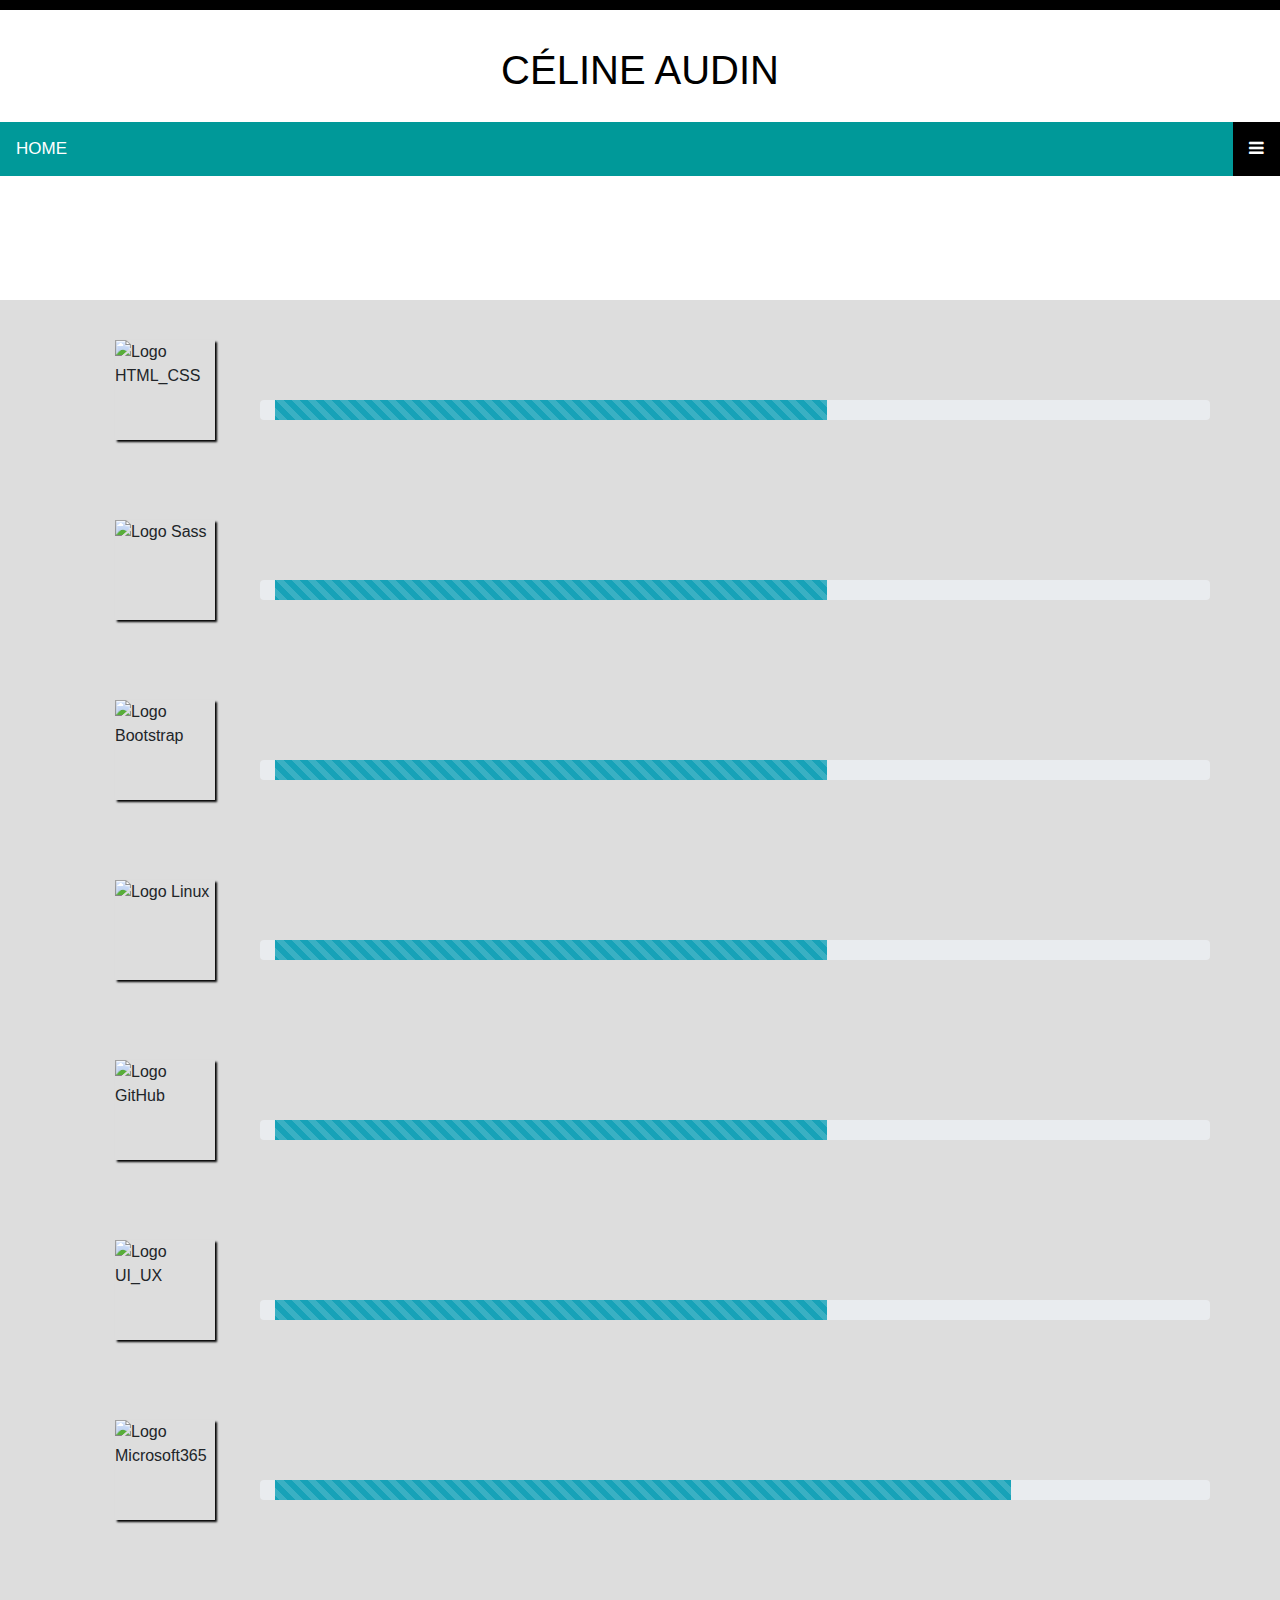
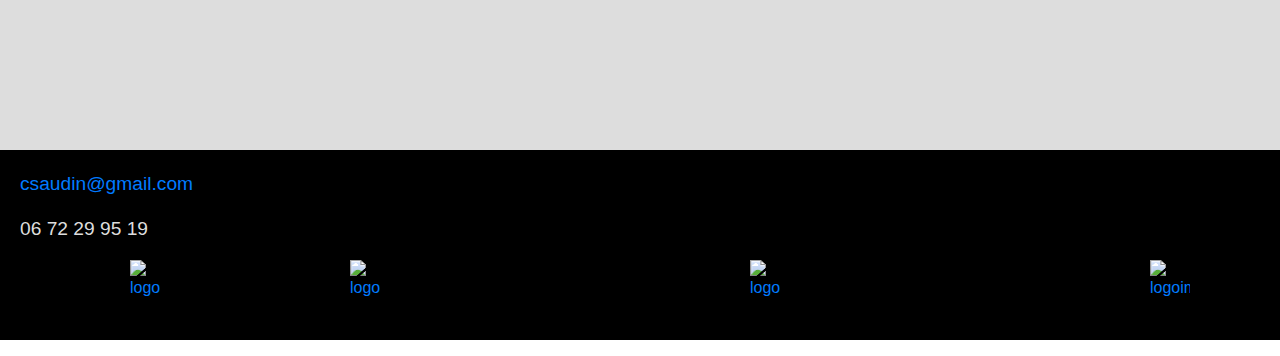
==== competences.html @ 9eb64735 "Update competences.html" ====
<!DOCTYPE html>
<html lang="fr" dir="ltr">
  <head>
    <meta charset="utf-8">
    <link rel="stylesheet" href="style.css">
    <link rel="stylesheet" href="https://stackpath.bootstrapcdn.com/bootstrap/4.3.1/css/bootstrap.min.css" integrity="sha384-ggOyR0iXCbMQv3Xipma34MD+dH/1fQ784/j6cY/iJTQUOhcWr7x9JvoRxT2MZw1T" crossorigin="anonymous">
    <meta name="viewport" content="width=device-width, initial-scale=1.0">
    <link rel="stylesheet" href="https://cdnjs.cloudflare.com/ajax/libs/font-awesome/4.7.0/css/font-awesome.min.css">
    <script src="https://code.jquery.com/jquery-3.3.1.slim.min.js" integrity="sha384-q8i/X+965DzO0rT7abK41JStQIAqVgRVzpbzo5smXKp4YfRvH+8abtTE1Pi6jizo" crossorigin="anonymous"></script>
    <script src="https://cdnjs.cloudflare.com/ajax/libs/popper.js/1.14.7/umd/popper.min.js" integrity="sha384-UO2eT0CpHqdSJQ6hJty5KVphtPhzWj9WO1clHTMGa3JDZwrnQq4sF86dIHNDz0W1" crossorigin="anonymous"></script>
    <script src="https://stackpath.bootstrapcdn.com/bootstrap/4.3.1/js/bootstrap.min.js" integrity="sha384-JjSmVgyd0p3pXB1rRibZUAYoIIy6OrQ6VrjIEaFf/nJGzIxFDsf4x0xIM+B07jRM" crossorigin="anonymous"></script>
      <title>Curriculum Vitae de Céline Audin</title>
  </head>
    <body>
      <header>
        <hr class="solid">
          <h1>CÉLINE AUDIN</h1>
          <!-- Top Navigation Menu -->
                      <div class="topnav">
                        <a href="file:///home/celine/EXERCICES/HTML_CSS/Projet_CV2/projetCV2/index.html" class="active">HOME</a>
                        <!-- Navigation links (hidden by default) -->
                        <div id="myLinks">
                        <a href="file:///home/celine/EXERCICES/HTML_CSS/Projet_CV2/projetCV2/education.html">MON ÉDUCATION</a>
                        <a href="file:///home/celine/EXERCICES/HTML_CSS/Projet_CV2/projetCV2/experiences.html">MON EXPÉRIENCE</a>
                        <a href="file:///home/celine/EXERCICES/HTML_CSS/Projet_CV2/projetCV2/competences.html">MES COMPÉTENCES</a>
                      </div>
          <!-- "Hamburger menu" / "Bar icon" to toggle the navigation links -->
                        <a href="javascript:void(0);" class="icon" onclick="myFunction()">
                          <i class="fa fa-bars"></i>
                        </a>
            </div>
      </header>
          <div class="main">
            <div class="row">
            <div class="col-12 offset"></div>
            </div>

            <div class="container">
              <div class="row">
              <img src="/home/celine/EXERCICES/HTML_CSS/Projet_CV2/projetCV2/logos/kisspng-web-development-html-css3-the-ohana-code-logo-2cpaper-projection-shaded_1660937-html-dropdown-js-5aebd5634bb501.0344507315254050273101.png" alt="Logo HTML_CSS" width="100" height="100">
                <div class="col-10 progress align-self-center" style="height:20px">
                  <div class="progress-bar progress-bar-striped progress-bar-animated bg-info" style="width:60%; height:20px"></div>
            </div>
              </div>
                </div>

              <div class="row">
              <div class="col-12 offset"></div>
              </div>


              <div class="container">
                <div class="row">
                  <img src="/home/celine/EXERCICES/HTML_CSS/Projet_CV2/projetCV2/logos/kisspng-logo-scalable-vector-graphics-computer-icons-porta-sass-logos-download-5c59c780d82aa0.0178421215493876488854.png" class="float-left" alt="Logo Sass" width="100" height="100">
                    <div class="col-10 progress align-self-center" style="height:20px">
                      <div class="progress-bar progress-bar-striped progress-bar-animated bg-info" style="width:60%; height:20px"></div>
              </div>
                </div>
                  </div>

                <div class="row">
                <div class="col-12 offset"></div>
                </div>

              <div class="container">
                <div class="row">
                  <img src="/home/celine/EXERCICES/HTML_CSS/Projet_CV2/projetCV2/logos/kisspng-bootstrap-responsive-web-design-web-development-lo-5af676c0755361.6918533815261016964806.png" class="float-left" alt="Logo Bootstrap" width="100" height="100">
                    <div class="col-10 progress align-self-center" style="height:20px">
                      <div class="progress-bar progress-bar-striped progress-bar-animated bg-info" style="width:60%; height:20px"></div>
              </div>
                </div>
                  </div>

                <div class="row">
                <div class="col-12 offset"></div>
                </div>

                <div class="container">
                  <div class="row">
                    <img src="/home/celine/EXERCICES/HTML_CSS/Projet_CV2/projetCV2/logos/kisspng-linux-unix-operating-systems-command-line-interfac-linux-5abe15b572ba71.9185690915224068374699.png" alt="Logo Linux" width="100" height="100">
                      <div class="col-10 progress align-self-center" style="height:20px">
                        <div class="progress-bar progress-bar-striped progress-bar-animated bg-info" style="width:60%; height:20px"></div>
                </div>
                  </div>
                    </div>

                  <div class="row">
                  <div class="col-12 offset"></div>
                  </div>

                <div class="container">
                  <div class="row">
                    <img src="/home/celine/EXERCICES/HTML_CSS/Projet_CV2/projetCV2/logos/kisspng-github-bitbucket-fork-software-repository-icons-for-windows-github-logo-5ab0faded05d05.5387371715215479988535.png" alt="Logo GitHub" width="100" height="100">
                      <div class="col-10 progress align-self-center" style="height:20px">
                        <div class="progress-bar progress-bar-striped progress-bar-animated bg-info" style="width:60%; height:20px"></div>
                </div>
                  </div>
                    </div>


                    <div class="row">
                    <div class="col-12 offset"></div>
                    </div>

                <div class="container">
                  <div class="row">
                    <img src="/home/celine/EXERCICES/HTML_CSS/Projet_CV2/projetCV2/logos/kisspng-user-interface-design-user-experience-ui-ux-5b0c6a49c3b874.5161057115275402978017.png" alt="Logo UI_UX" width="100" height="100">
                      <div class="col-10 progress align-self-center" style="height:20px">
                        <div class="progress-bar progress-bar-striped progress-bar-animated bg-info" style="width:60%; height:20px"></div>
                </div>
                  </div>
                    </div>

                    <div class="row">
                    <div class="col-12 offset"></div>
                    </div>


                <div class="container">
                  <div class="row">
                    <img src="/home/celine/EXERCICES/HTML_CSS/Projet_CV2/projetCV2/logos/kisspng-logo-office-365-microsoft-office-2016-microsoft-co-announcing-new-microsoft-office-365-integrations-a-5b62d1a639a190.4094703715332028542361.png" class="float-left" alt="Logo Microsoft365" width="100" height="100">
                      <div class="col-10 progress align-self-center" style="height:20px">
                        <div class="progress-bar progress-bar-striped progress-bar-animated bg-info" style="width:80%; height:20px"></div>
              </div>
                </div>
                  </div>
              </div>
        <footer>
            <div class="info">
              <p><a href="mailto:csaudin@gmail.com">csaudin@gmail.com</a></p>
            <p>06 72 29 95 19</p>
          </div>
            <ul id ="logos">
               <li><a href="https://www.linkedin.com/in/celine-audin-52bb9919/"><img src="https://github.com/celineaudin/celineaudin.github.io/blob/master/logos/linkedin.png" alt="logo linkedin" style="width:40px;height:40px;"></a></li>
                  <li><a href="https://github.com/celineaudin"><img src="https://github.com/celineaudin/celineaudin.github.io/blob/master/logos/greygithub.png" alt="logo github" style="width:40px;height:40px;"><a></li>
                  <li><a href="https://twitter.com/AudinCeline"><img src="https://github.com/celineaudin/celineaudin.github.io/blob/master/logos/logotype-social-twitter.png" alt="logo twitter" style="width:40px;height:40px;"><a></li>
                  <li><a href="javascript:window.print()"><img src="https://github.com/celineaudin/celineaudin.github.io/blob/master/logos/printer.png" alt="logoimprimante" style="width:40px;height:40px;"></a></li>
            </ul>
        </footer>
        <script>
        <script>
        function myFunction() {
          var x = document.getElementById("myLinks");
          if (x.style.display === "block") {
            x.style.display = "none";
          } else {
            x.style.display = "block";
          }
        }
        </script>
      </body>
</html>
---- style.css ----
header{
  background-color: white;
  height: 180px;
}
hr.solid{
  border-top: 10px solid black;
  margin-top: 0px;
}

.main{
  background-color:  #DDDDDD;
  height: 1450px;
}

main{
  background-color: #DDDDDD;
  height: 1250px;
}

#main{
  background-color: #DDDDDD;
  height: 900px;
}

h1{
  font-size: 2em;
  color: black;
  text-align:center;
  padding-top: 20px;
  padding-bottom: 20px;
}

a:visited {
  color: #009999;
  text-decoration: none;
  background-color: transparent;
}

img{
  display: block;
  margin-left: auto;
  margin-right: auto;
  border: 1px solid black;
  box-shadow: 2px 2px 2px black;
  margin-bottom: 40px;
}

.container{
  position: relative;
  width: 50%;
}

.image{
  display: block;
  width: 500px;
  height: 500px;
}

.overlay {
  position: absolute;
  top: 0;
  bottom: 0;
  left: 0;
  right: 0;
  width: 500px;
  height: 500px;
  opacity: 0.5;
  transition: .5s ease;
  background-color: #009999;
}

.container:hover .overlay {
  opacity: 1;
}

.text{
  color: white;
  font-style: italic;
  font-size: 2em;
  position: absolute;
  top: 50%;
  left: 50%;
  transform: translate(-50%, -50%);
  text-align:center;
}

.col-12{
  font-size: 1.5em;
  margin-bottom: 40px;
  text-align: justify;
}

footer{
    background-color: black;
  }

  .info{
    color: #DDDDDD;
    font-size:1.2em;
    margin-left: 20px;
    padding-top: 20px;
  }

#logos{
    list-style: none;
    display: flex;
  justify-content: space-around;
  }

@media screen and (max-width: 1400px) {
  /* Style the navigation menu */
  .topnav {
    overflow: hidden;
    background-color:#009999;
    position: relative;
  }
  /* Hide the links inside the navigation menu (except for logo/home) */
  .topnav #myLinks {
    display: none;
  }
  /* Style navigation menu links */
  .topnav a {
    color: white;
    padding: 14px 16px;
    text-decoration: none;
    font-size: 17px;
    display: block;
  }
  /* Style the hamburger menu */
  .topnav a.icon {
    background: black;
    display: block;
    position: absolute;
    right: 0;
    top: 0;
  }

  /* Add a grey background color on mouse-over */
  .topnav a:hover {
    background-color:#DDDDDD;
    color: black;
  }
  /* Style the active link (or home/logo) */
  .active {
    background-color:#009999 ;
    color: white;
  }
  .image{
    margin-top: 160px;
  }

  main{
    height: 1300px;
    margin-top: 100px;
  }
  .main{
    margin-top: 120px;
  }
}
@media screen and (min-width: 1400px) {

  .topnav{
    display: flex;
    justify-content: center;
  }

  .topnav a{
    font-size: 1.5em;
    color: black;
    float:left;
    display: block;
    text-align: center;
    padding-top: 0px;
    padding-right: 80px;
    padding-left: 80px;

  }

  .topnav a:hover{
    color: #009999;
  }

  .topnav a.icon{
    display: none;
  }
}
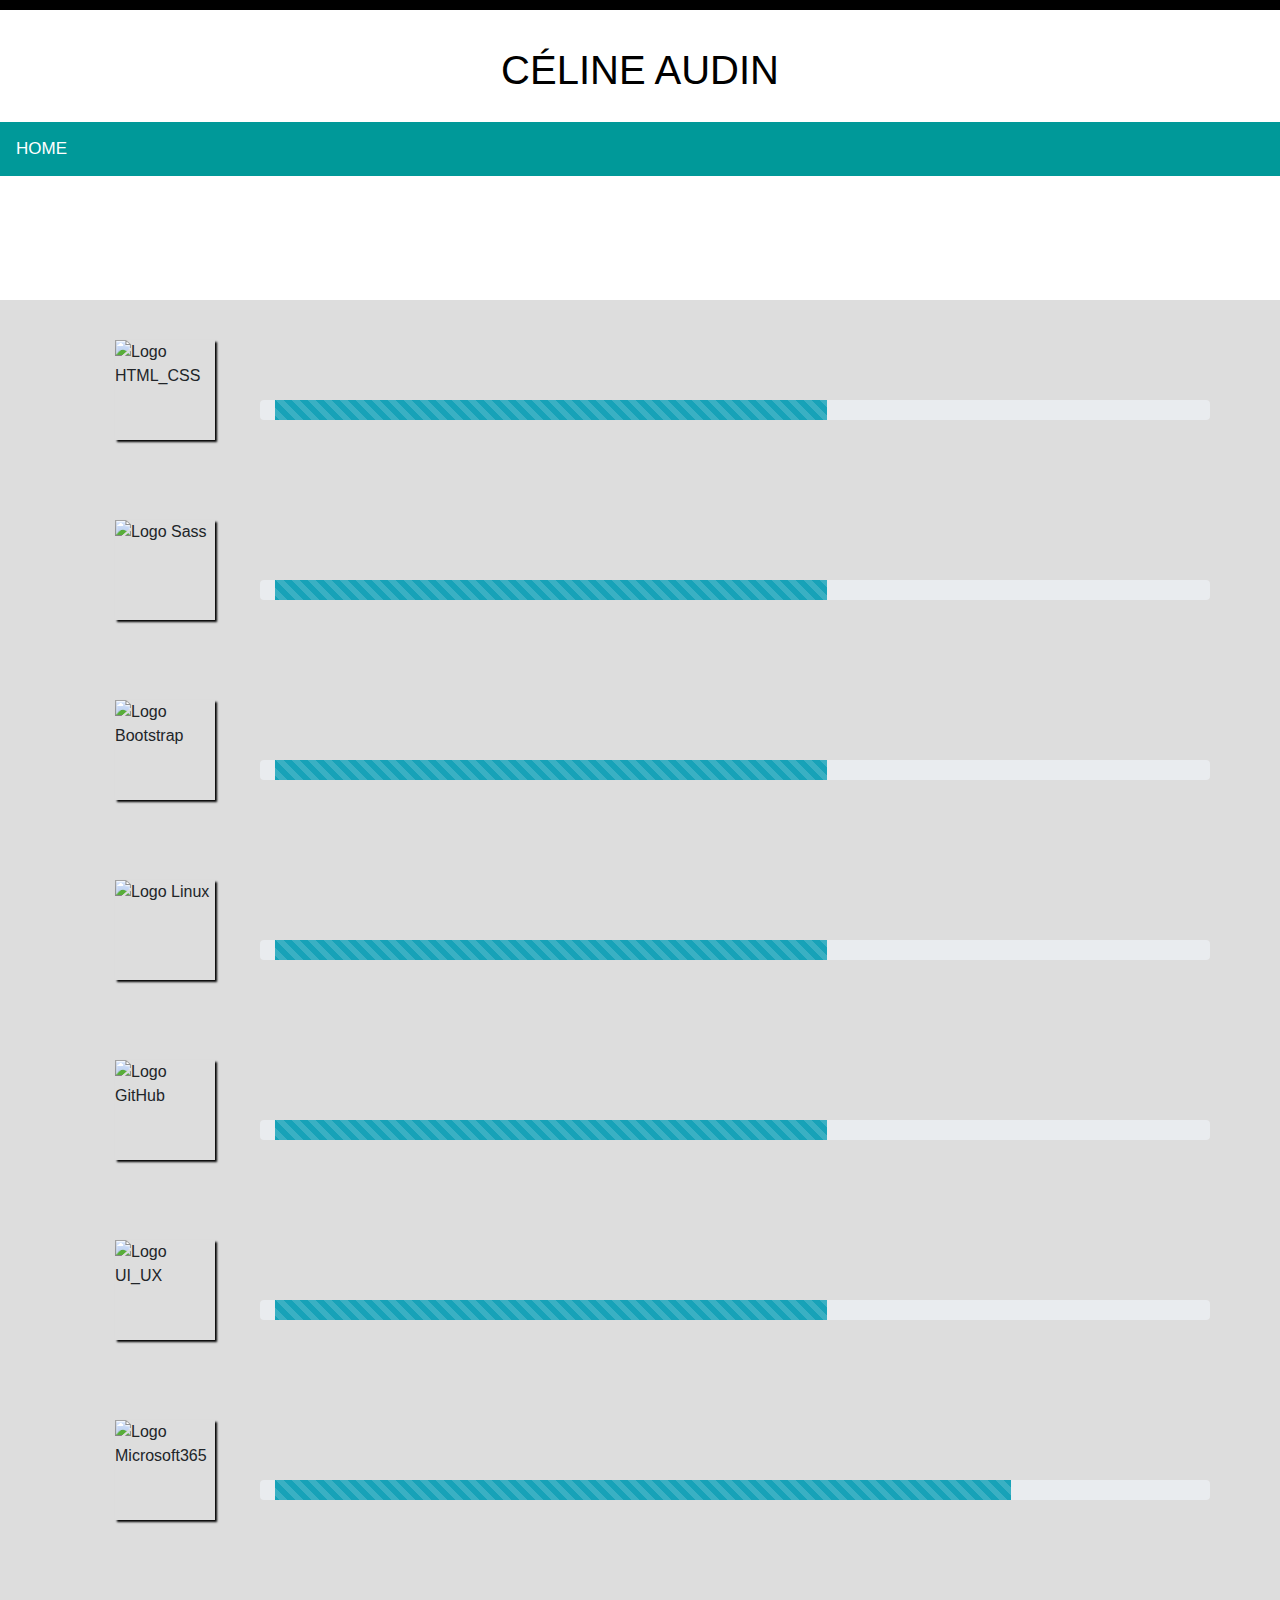
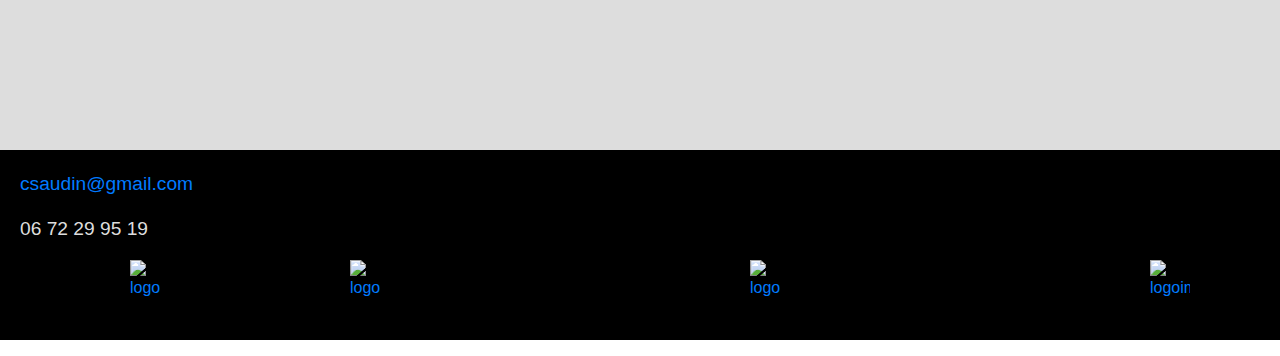
==== commit 09d360e8: "Update competences.html" ====
--- a/competences.html
+++ b/competences.html
@@ -19,11 +19,11 @@
                       <div class="topnav">
                         <a href="file:///home/celine/EXERCICES/HTML_CSS/Projet_CV2/projetCV2/index.html" class="active">HOME</a>
                         <!-- Navigation links (hidden by default) -->
-                        <div id="myLinks">
-                        <a href="file:///home/celine/EXERCICES/HTML_CSS/Projet_CV2/projetCV2/education.html">MON ÉDUCATION</a>
-                        <a href="file:///home/celine/EXERCICES/HTML_CSS/Projet_CV2/projetCV2/experiences.html">MON EXPÉRIENCE</a>
-                        <a href="file:///home/celine/EXERCICES/HTML_CSS/Projet_CV2/projetCV2/competences.html">MES COMPÉTENCES</a>
-                      </div>
+                         <div id="myLinks">
+          <a href="https://github.com/celineaudin/celineaudin.github.io/blob/master/education.html">MON ÉDUCATION</a>
+          <a href="https://github.com/celineaudin/celineaudin.github.io/blob/master/experiences.html">MON EXPÉRIENCE</a>
+          <a href="https://github.com/celineaudin/celineaudin.github.io/blob/master/competences.html">MES COMPÉTENCES</a>
+          <div>
           <!-- "Hamburger menu" / "Bar icon" to toggle the navigation links -->
                         <a href="javascript:void(0);" class="icon" onclick="myFunction()">
                           <i class="fa fa-bars"></i>
@@ -37,7 +37,7 @@
 
             <div class="container">
               <div class="row">
-              <img src="/home/celine/EXERCICES/HTML_CSS/Projet_CV2/projetCV2/logos/kisspng-web-development-html-css3-the-ohana-code-logo-2cpaper-projection-shaded_1660937-html-dropdown-js-5aebd5634bb501.0344507315254050273101.png" alt="Logo HTML_CSS" width="100" height="100">
+              <img src="https://github.com/celineaudin/celineaudin.github.io/blob/master/logos/kisspng-web-development-html-css3-the-ohana-code-logo-2cpaper-projection-shaded_1660937-html-dropdown-js-5aebd5634bb501.0344507315254050273101.png" alt="Logo HTML_CSS" width="100" height="100">
                 <div class="col-10 progress align-self-center" style="height:20px">
                   <div class="progress-bar progress-bar-striped progress-bar-animated bg-info" style="width:60%; height:20px"></div>
             </div>
@@ -51,7 +51,7 @@
 
               <div class="container">
                 <div class="row">
-                  <img src="/home/celine/EXERCICES/HTML_CSS/Projet_CV2/projetCV2/logos/kisspng-logo-scalable-vector-graphics-computer-icons-porta-sass-logos-download-5c59c780d82aa0.0178421215493876488854.png" class="float-left" alt="Logo Sass" width="100" height="100">
+                  <img src="https://github.com/celineaudin/celineaudin.github.io/blob/master/logos/kisspng-logo-scalable-vector-graphics-computer-icons-porta-sass-logos-download-5c59c780d82aa0.0178421215493876488854.png" class="float-left" alt="Logo Sass" width="100" height="100">
                     <div class="col-10 progress align-self-center" style="height:20px">
                       <div class="progress-bar progress-bar-striped progress-bar-animated bg-info" style="width:60%; height:20px"></div>
               </div>
@@ -64,7 +64,7 @@
 
               <div class="container">
                 <div class="row">
-                  <img src="/home/celine/EXERCICES/HTML_CSS/Projet_CV2/projetCV2/logos/kisspng-bootstrap-responsive-web-design-web-development-lo-5af676c0755361.6918533815261016964806.png" class="float-left" alt="Logo Bootstrap" width="100" height="100">
+                  <img src="https://github.com/celineaudin/celineaudin.github.io/blob/master/logos/kisspng-bootstrap-responsive-web-design-web-development-lo-5af676c0755361.6918533815261016964806.png" class="float-left" alt="Logo Bootstrap" width="100" height="100">
                     <div class="col-10 progress align-self-center" style="height:20px">
                       <div class="progress-bar progress-bar-striped progress-bar-animated bg-info" style="width:60%; height:20px"></div>
               </div>
@@ -77,7 +77,7 @@
 
                 <div class="container">
                   <div class="row">
-                    <img src="/home/celine/EXERCICES/HTML_CSS/Projet_CV2/projetCV2/logos/kisspng-linux-unix-operating-systems-command-line-interfac-linux-5abe15b572ba71.9185690915224068374699.png" alt="Logo Linux" width="100" height="100">
+                    <img src="https://github.com/celineaudin/celineaudin.github.io/blob/master/logos/kisspng-linux-unix-operating-systems-command-line-interfac-linux-5abe15b572ba71.9185690915224068374699.png" alt="Logo Linux" width="100" height="100">
                       <div class="col-10 progress align-self-center" style="height:20px">
                         <div class="progress-bar progress-bar-striped progress-bar-animated bg-info" style="width:60%; height:20px"></div>
                 </div>
@@ -90,7 +90,7 @@
 
                 <div class="container">
                   <div class="row">
-                    <img src="/home/celine/EXERCICES/HTML_CSS/Projet_CV2/projetCV2/logos/kisspng-github-bitbucket-fork-software-repository-icons-for-windows-github-logo-5ab0faded05d05.5387371715215479988535.png" alt="Logo GitHub" width="100" height="100">
+                    <img src="https://github.com/celineaudin/celineaudin.github.io/blob/master/logos/kisspng-github-bitbucket-fork-software-repository-icons-for-windows-github-logo-5ab0faded05d05.5387371715215479988535.png" alt="Logo GitHub" width="100" height="100">
                       <div class="col-10 progress align-self-center" style="height:20px">
                         <div class="progress-bar progress-bar-striped progress-bar-animated bg-info" style="width:60%; height:20px"></div>
                 </div>
@@ -104,7 +104,7 @@
 
                 <div class="container">
                   <div class="row">
-                    <img src="/home/celine/EXERCICES/HTML_CSS/Projet_CV2/projetCV2/logos/kisspng-user-interface-design-user-experience-ui-ux-5b0c6a49c3b874.5161057115275402978017.png" alt="Logo UI_UX" width="100" height="100">
+                    <img src="https://github.com/celineaudin/celineaudin.github.io/blob/master/logos/kisspng-user-interface-design-user-experience-ui-ux-5b0c6a49c3b874.5161057115275402978017.png" alt="Logo UI_UX" width="100" height="100">
                       <div class="col-10 progress align-self-center" style="height:20px">
                         <div class="progress-bar progress-bar-striped progress-bar-animated bg-info" style="width:60%; height:20px"></div>
                 </div>
@@ -118,7 +118,7 @@
 
                 <div class="container">
                   <div class="row">
-                    <img src="/home/celine/EXERCICES/HTML_CSS/Projet_CV2/projetCV2/logos/kisspng-logo-office-365-microsoft-office-2016-microsoft-co-announcing-new-microsoft-office-365-integrations-a-5b62d1a639a190.4094703715332028542361.png" class="float-left" alt="Logo Microsoft365" width="100" height="100">
+                    <img src="https://github.com/celineaudin/celineaudin.github.io/blob/master/logos/kisspng-logo-office-365-microsoft-office-2016-microsoft-co-announcing-new-microsoft-office-365-integrations-a-5b62d1a639a190.4094703715332028542361.png" class="float-left" alt="Logo Microsoft365" width="100" height="100">
                       <div class="col-10 progress align-self-center" style="height:20px">
                         <div class="progress-bar progress-bar-striped progress-bar-animated bg-info" style="width:80%; height:20px"></div>
               </div>
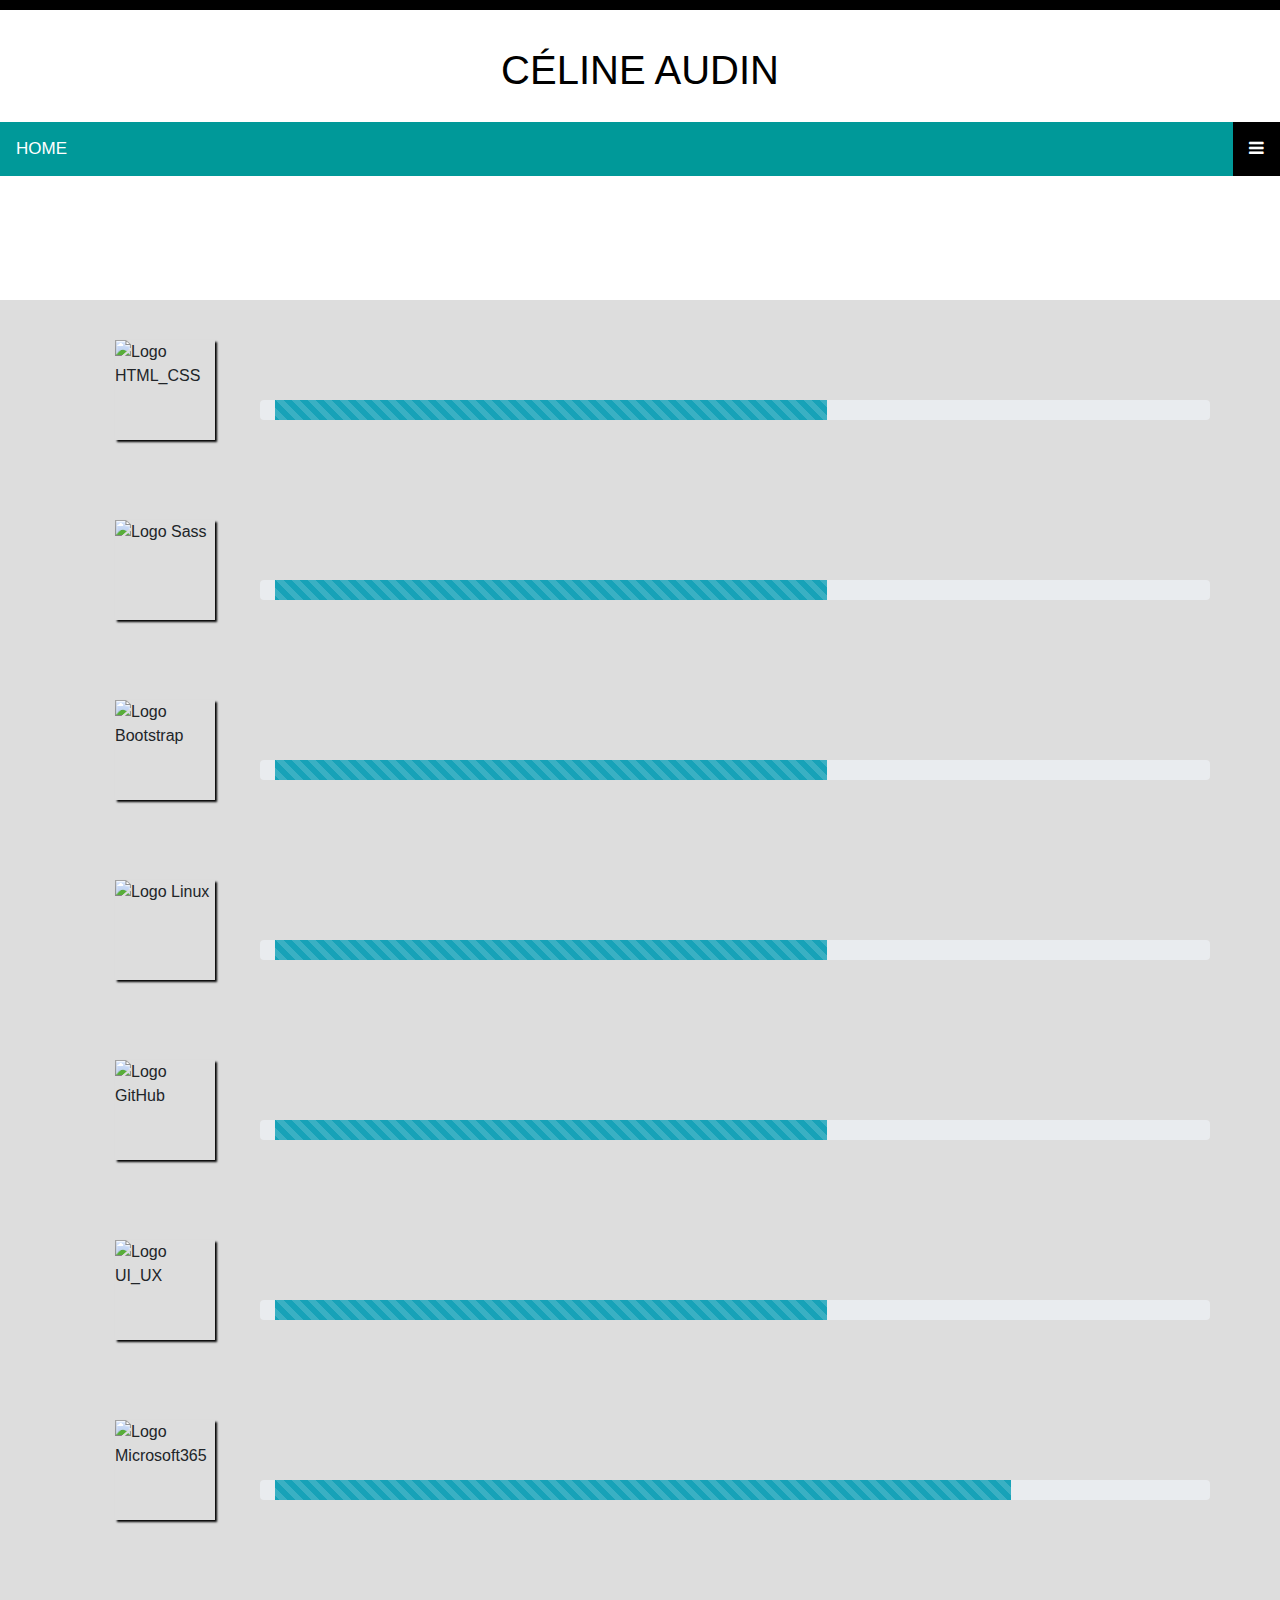
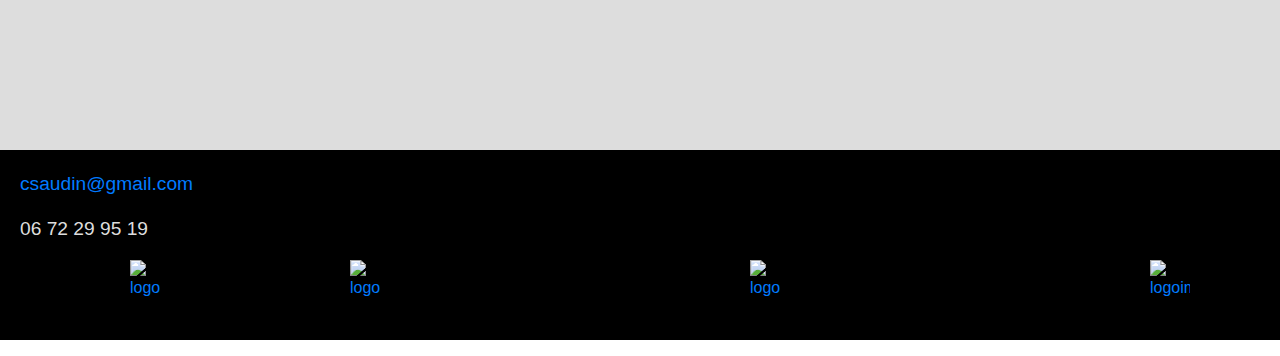
==== commit 2daca998: "Update competences.html" ====
--- a/competences.html
+++ b/competences.html
@@ -16,14 +16,14 @@
         <hr class="solid">
           <h1>CÉLINE AUDIN</h1>
           <!-- Top Navigation Menu -->
-                      <div class="topnav">
-                        <a href="file:///home/celine/EXERCICES/HTML_CSS/Projet_CV2/projetCV2/index.html" class="active">HOME</a>
-                        <!-- Navigation links (hidden by default) -->
-                         <div id="myLinks">
-          <a href="https://github.com/celineaudin/celineaudin.github.io/blob/master/education.html">MON ÉDUCATION</a>
-          <a href="https://github.com/celineaudin/celineaudin.github.io/blob/master/experiences.html">MON EXPÉRIENCE</a>
-          <a href="https://github.com/celineaudin/celineaudin.github.io/blob/master/competences.html">MES COMPÉTENCES</a>
-          <div>
+                    <div class="topnav">
+          <a href="https://celineaudin.github.io/index.html" class="active">HOME</a>
+          <!-- Navigation links (hidden by default) -->
+          <div id="myLinks">
+          <a href="https://celineaudin.github.io/education.html">MON ÉDUCATION</a>
+          <a href="https://celineaudin.github.io/experiences.html">MON EXPÉRIENCE</a>
+          <a href="https://celineaudin.github.io/competences.html">MES COMPÉTENCES</a>
+          </div>
           <!-- "Hamburger menu" / "Bar icon" to toggle the navigation links -->
                         <a href="javascript:void(0);" class="icon" onclick="myFunction()">
                           <i class="fa fa-bars"></i>
@@ -37,7 +37,7 @@
 
             <div class="container">
               <div class="row">
-              <img src="https://github.com/celineaudin/celineaudin.github.io/blob/master/logos/kisspng-web-development-html-css3-the-ohana-code-logo-2cpaper-projection-shaded_1660937-html-dropdown-js-5aebd5634bb501.0344507315254050273101.png" alt="Logo HTML_CSS" width="100" height="100">
+              <img src="https://github.com/celineaudin/celineaudin.github.io/blob/master/logos/kisspng-web-development-html-css3-the-ohana-code-logo-2cpaper-projection-shaded_1660937-html-dropdown-js-5aebd5634bb501.0344507315254050273101.png?raw=true" alt="Logo HTML_CSS" width="100" height="100">
                 <div class="col-10 progress align-self-center" style="height:20px">
                   <div class="progress-bar progress-bar-striped progress-bar-animated bg-info" style="width:60%; height:20px"></div>
             </div>
@@ -51,7 +51,7 @@
 
               <div class="container">
                 <div class="row">
-                  <img src="https://github.com/celineaudin/celineaudin.github.io/blob/master/logos/kisspng-logo-scalable-vector-graphics-computer-icons-porta-sass-logos-download-5c59c780d82aa0.0178421215493876488854.png" class="float-left" alt="Logo Sass" width="100" height="100">
+                  <img src="https://github.com/celineaudin/celineaudin.github.io/blob/master/logos/kisspng-logo-scalable-vector-graphics-computer-icons-porta-sass-logos-download-5c59c780d82aa0.0178421215493876488854.png?raw=true" class="float-left" alt="Logo Sass" width="100" height="100">
                     <div class="col-10 progress align-self-center" style="height:20px">
                       <div class="progress-bar progress-bar-striped progress-bar-animated bg-info" style="width:60%; height:20px"></div>
               </div>
@@ -64,7 +64,7 @@
 
               <div class="container">
                 <div class="row">
-                  <img src="https://github.com/celineaudin/celineaudin.github.io/blob/master/logos/kisspng-bootstrap-responsive-web-design-web-development-lo-5af676c0755361.6918533815261016964806.png" class="float-left" alt="Logo Bootstrap" width="100" height="100">
+                  <img src="https://github.com/celineaudin/celineaudin.github.io/blob/master/logos/kisspng-bootstrap-responsive-web-design-web-development-lo-5af676c0755361.6918533815261016964806.png?raw=true" class="float-left" alt="Logo Bootstrap" width="100" height="100">
                     <div class="col-10 progress align-self-center" style="height:20px">
                       <div class="progress-bar progress-bar-striped progress-bar-animated bg-info" style="width:60%; height:20px"></div>
               </div>
@@ -77,7 +77,7 @@
 
                 <div class="container">
                   <div class="row">
-                    <img src="https://github.com/celineaudin/celineaudin.github.io/blob/master/logos/kisspng-linux-unix-operating-systems-command-line-interfac-linux-5abe15b572ba71.9185690915224068374699.png" alt="Logo Linux" width="100" height="100">
+                    <img src="https://github.com/celineaudin/celineaudin.github.io/blob/master/logos/kisspng-linux-unix-operating-systems-command-line-interfac-linux-5abe15b572ba71.9185690915224068374699.png?raw=true" alt="Logo Linux" width="100" height="100">
                       <div class="col-10 progress align-self-center" style="height:20px">
                         <div class="progress-bar progress-bar-striped progress-bar-animated bg-info" style="width:60%; height:20px"></div>
                 </div>
@@ -90,7 +90,7 @@
 
                 <div class="container">
                   <div class="row">
-                    <img src="https://github.com/celineaudin/celineaudin.github.io/blob/master/logos/kisspng-github-bitbucket-fork-software-repository-icons-for-windows-github-logo-5ab0faded05d05.5387371715215479988535.png" alt="Logo GitHub" width="100" height="100">
+                    <img src="https://github.com/celineaudin/celineaudin.github.io/blob/master/logos/kisspng-github-bitbucket-fork-software-repository-icons-for-windows-github-logo-5ab0faded05d05.5387371715215479988535.png?raw=true" alt="Logo GitHub" width="100" height="100">
                       <div class="col-10 progress align-self-center" style="height:20px">
                         <div class="progress-bar progress-bar-striped progress-bar-animated bg-info" style="width:60%; height:20px"></div>
                 </div>
@@ -104,7 +104,7 @@
 
                 <div class="container">
                   <div class="row">
-                    <img src="https://github.com/celineaudin/celineaudin.github.io/blob/master/logos/kisspng-user-interface-design-user-experience-ui-ux-5b0c6a49c3b874.5161057115275402978017.png" alt="Logo UI_UX" width="100" height="100">
+                    <img src="https://github.com/celineaudin/celineaudin.github.io/blob/master/logos/kisspng-user-interface-design-user-experience-ui-ux-5b0c6a49c3b874.5161057115275402978017.png?raw=true" alt="Logo UI_UX" width="100" height="100">
                       <div class="col-10 progress align-self-center" style="height:20px">
                         <div class="progress-bar progress-bar-striped progress-bar-animated bg-info" style="width:60%; height:20px"></div>
                 </div>
@@ -118,7 +118,7 @@
 
                 <div class="container">
                   <div class="row">
-                    <img src="https://github.com/celineaudin/celineaudin.github.io/blob/master/logos/kisspng-logo-office-365-microsoft-office-2016-microsoft-co-announcing-new-microsoft-office-365-integrations-a-5b62d1a639a190.4094703715332028542361.png" class="float-left" alt="Logo Microsoft365" width="100" height="100">
+                    <img src="https://github.com/celineaudin/celineaudin.github.io/blob/master/logos/kisspng-logo-office-365-microsoft-office-2016-microsoft-co-announcing-new-microsoft-office-365-integrations-a-5b62d1a639a190.4094703715332028542361.png?raw=true" class="float-left" alt="Logo Microsoft365" width="100" height="100">
                       <div class="col-10 progress align-self-center" style="height:20px">
                         <div class="progress-bar progress-bar-striped progress-bar-animated bg-info" style="width:80%; height:20px"></div>
               </div>
@@ -131,10 +131,10 @@
             <p>06 72 29 95 19</p>
           </div>
             <ul id ="logos">
-               <li><a href="https://www.linkedin.com/in/celine-audin-52bb9919/"><img src="https://github.com/celineaudin/celineaudin.github.io/blob/master/logos/linkedin.png" alt="logo linkedin" style="width:40px;height:40px;"></a></li>
-                  <li><a href="https://github.com/celineaudin"><img src="https://github.com/celineaudin/celineaudin.github.io/blob/master/logos/greygithub.png" alt="logo github" style="width:40px;height:40px;"><a></li>
-                  <li><a href="https://twitter.com/AudinCeline"><img src="https://github.com/celineaudin/celineaudin.github.io/blob/master/logos/logotype-social-twitter.png" alt="logo twitter" style="width:40px;height:40px;"><a></li>
-                  <li><a href="javascript:window.print()"><img src="https://github.com/celineaudin/celineaudin.github.io/blob/master/logos/printer.png" alt="logoimprimante" style="width:40px;height:40px;"></a></li>
+              <li><a href="https://www.linkedin.com/in/celine-audin-52bb9919/"><img src="https://github.com/celineaudin/celineaudin.github.io/blob/master/logos/linkedin.png?raw=true" alt="logo linkedin" style="width:40px;height:40px;"></a></li>
+                  <li><a href="https://github.com/celineaudin"><img src="https://github.com/celineaudin/celineaudin.github.io/blob/master/logos/greygithub.png?raw=true" alt="logo github" style="width:40px;height:40px;"><a></li>
+                  <li><a href="https://twitter.com/AudinCeline"><img src="https://github.com/celineaudin/celineaudin.github.io/blob/master/logos/logotype-social-twitter.png?raw=true" alt="logo twitter" style="width:40px;height:40px;"><a></li>
+                  <li><a href="javascript:window.print()"><img src="https://github.com/celineaudin/celineaudin.github.io/blob/master/logos/printer.png?raw=true" alt="logoimprimante" style="width:40px;height:40px;"></a></li>
             </ul>
         </footer>
         <script>
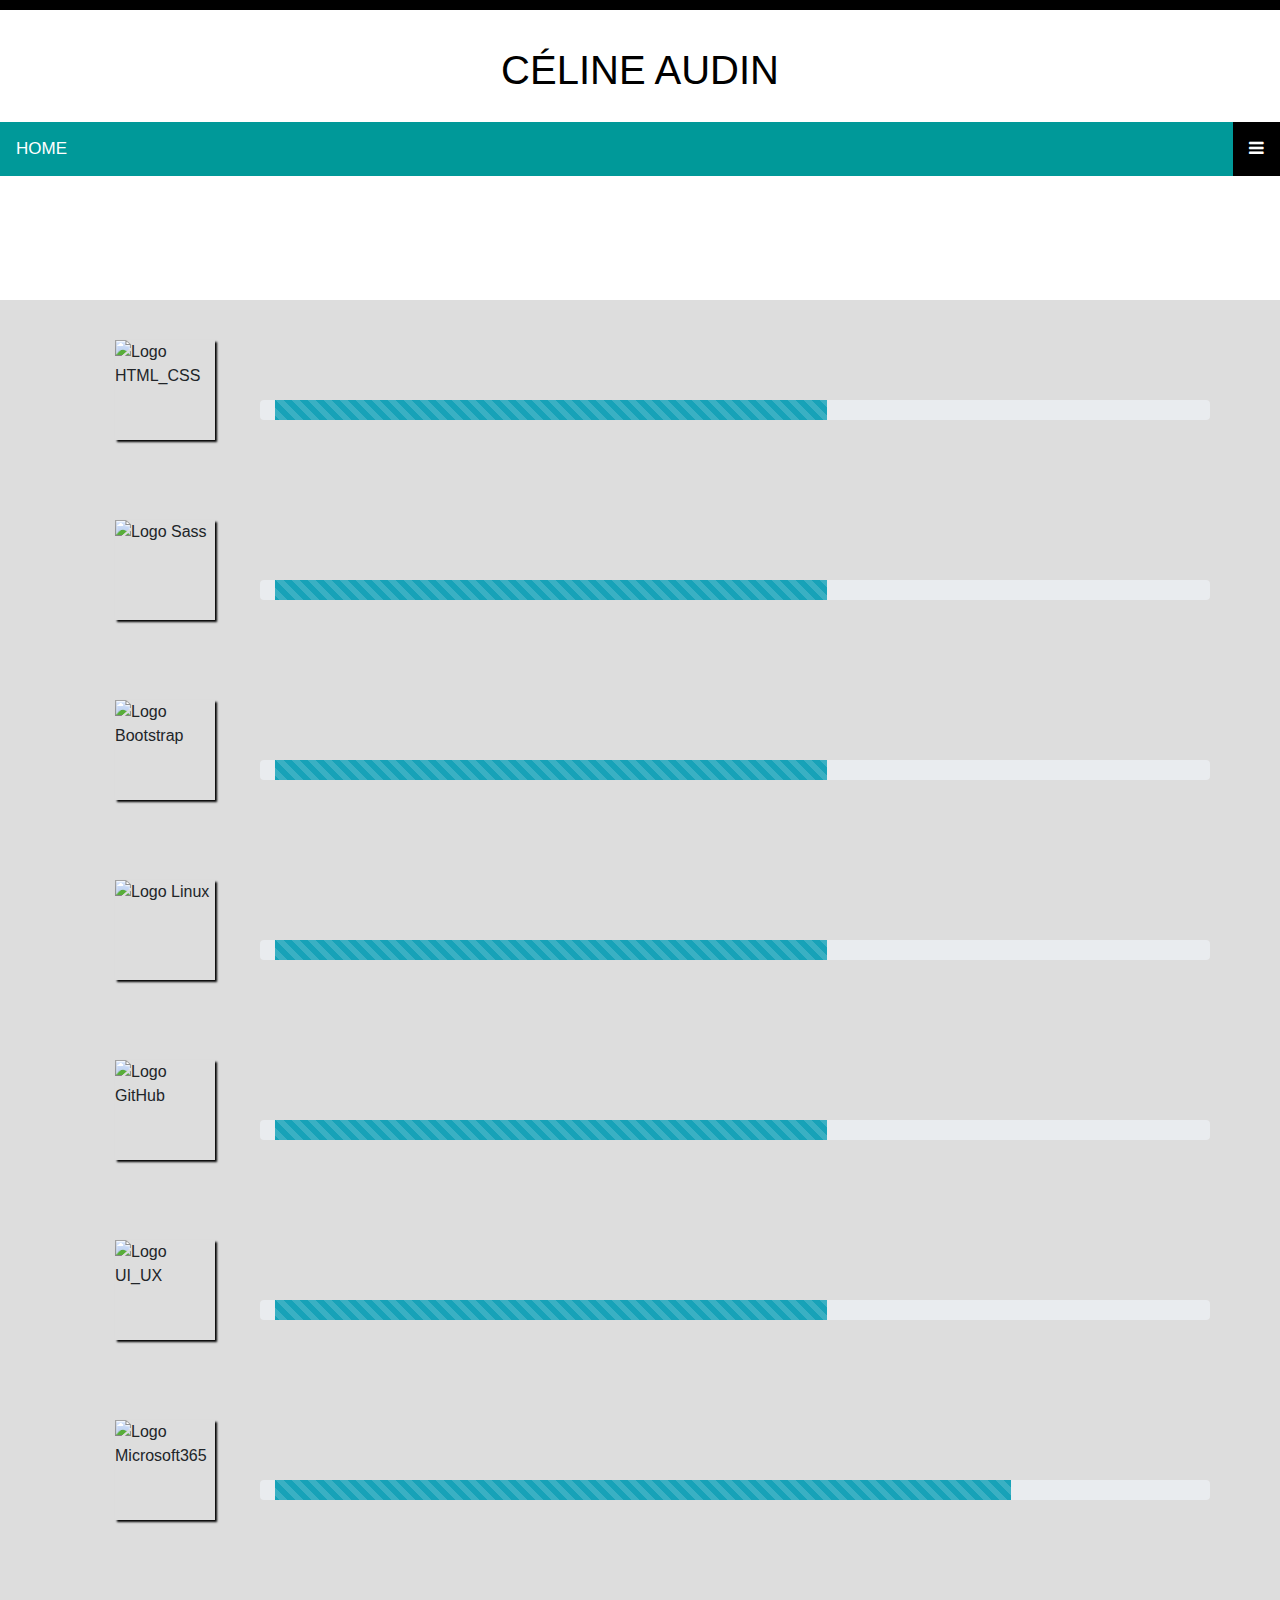
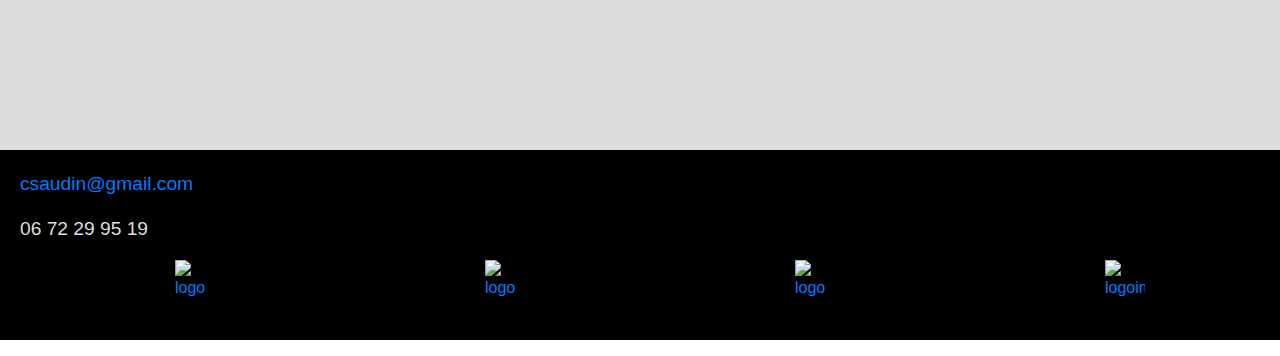
==== commit 518ec38b: "Update competences.html" ====
--- a/competences.html
+++ b/competences.html
@@ -132,8 +132,8 @@
           </div>
             <ul id ="logos">
               <li><a href="https://www.linkedin.com/in/celine-audin-52bb9919/"><img src="https://github.com/celineaudin/celineaudin.github.io/blob/master/logos/linkedin.png?raw=true" alt="logo linkedin" style="width:40px;height:40px;"></a></li>
-                  <li><a href="https://github.com/celineaudin"><img src="https://github.com/celineaudin/celineaudin.github.io/blob/master/logos/greygithub.png?raw=true" alt="logo github" style="width:40px;height:40px;"><a></li>
-                  <li><a href="https://twitter.com/AudinCeline"><img src="https://github.com/celineaudin/celineaudin.github.io/blob/master/logos/logotype-social-twitter.png?raw=true" alt="logo twitter" style="width:40px;height:40px;"><a></li>
+                  <li><a href="https://github.com/celineaudin"><img src="https://github.com/celineaudin/celineaudin.github.io/blob/master/logos/greygithub.png?raw=true" alt="logo github" style="width:40px;height:40px;"></a></li>
+                  <li><a href="https://twitter.com/AudinCeline"><img src="https://github.com/celineaudin/celineaudin.github.io/blob/master/logos/logotype-social-twitter.png?raw=true" alt="logo twitter" style="width:40px;height:40px;"></a></li>
                   <li><a href="javascript:window.print()"><img src="https://github.com/celineaudin/celineaudin.github.io/blob/master/logos/printer.png?raw=true" alt="logoimprimante" style="width:40px;height:40px;"></a></li>
             </ul>
         </footer>
